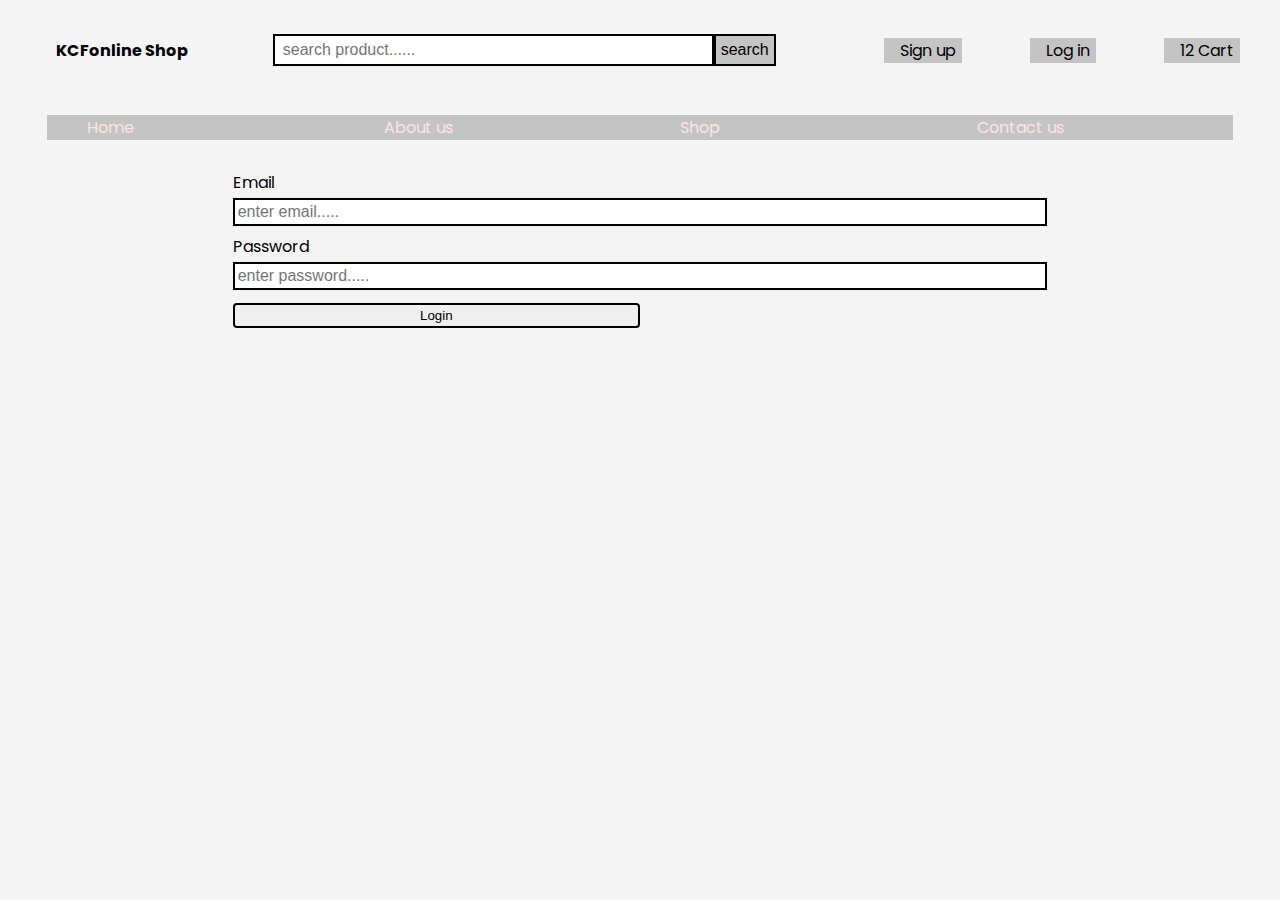
==== login.html @ 93fea158 "Merge pull request #3 from gabrielekodo/home-login-signup-pages" ====
<!DOCTYPE html>
<html lang="en">

<head>
    <meta charset="UTF-8">
    <meta http-equiv="X-UA-Compatible" content="IE=edge">
    <meta name="viewport" content="width=device-width, initial-scale=1.0">
    <title>The Shop</title>
    <link rel="icon" type="image/x-icon" href="/images/favicon.jpg">
    <!-- FONT AWESOME CDN LINK -->
    <link rel="stylesheet" href="https://cdnjs.cloudflare.com/ajax/libs/font-awesome/6.1.1/css/all.min.css"
        integrity="sha512-KfkfwYDsLkIlwQp6LFnl8zNdLGxu9YAA1QvwINks4PhcElQSvqcyVLLD9aMhXd13uQjoXtEKNosOWaZqXgel0g=="
        crossorigin="anonymous" referrerpolicy="no-referrer" />
    <!-- GOOGLE FONTS LINK -->
    <link rel="preconnect" href="https://fonts.googleapis.com">
    <link rel="preconnect" href="https://fonts.gstatic.com" crossorigin>
    <link
        href="https://fonts.googleapis.com/css2?family=Poppins:ital,wght@0,200;0,300;0,400;0,500;1,100;1,200;1,400;1,600&display=swap"
        rel="stylesheet">
    <!-- CUSTOMIZED CSS  -->
    <link rel="stylesheet" href="/css/style.css">
</head>

<body>
    <div class="home">

        <div class="header">
            <div class="logo">
                <p>KCFonline Shop</p>

            </div>

            <div class="wrapper">
                <input type="text" id="search" placeholder=" search product......">
                <input type="submit" value="search" class="btn-submit">
            </div>
            <div class="link-wrapper">
                <a href="signup.html" class="btn-round login-btn"><i class="fa fa-user-circle"
                        aria-hidden="true"></i>Sign up</a>
                <a href="login.html" class="btn-round login-btn"><i class="fa fa-user-circle" aria-hidden="true"></i>Log
                    in</a>
                <a href="cart.html" class="btn-round cart"><i class="fa fa-shopping-cart"
                        aria-hidden="true"></i><span>12</span>
                    Cart</a>
            </div>


        </div>
        <div class="navbar">
            <ul class="nav-links">
                <li class="links"><a href="index.html">Home</a></li>
                <li class="links"><a href="about.html">About us</a></li>
                <li class="links"><a href="products.html">Shop</a></li>
                <li class="links"><a href="#">Contact us</a></li>
            </ul>
        </div>
        <div class="container">
            <form>

                <div class="form-control">
                    <label for="email">Email</label>
                    <input type="email" id="email" placeholder="enter email....." required>
                </div>
                <div class="form-control">
                    <label for="password">Password</label>
                    <input type="password" id="password" placeholder="enter password....." required>
                </div>


                <button type="submit">Login</button>
            </form>

        </div>

    </div>
    <script src="/js/app.js"></script>
</body>

</html>
---- css/style.css ----
:root {
  --color-primary: #fee3e3;
  --color-secondary: #c4c4c4;
  --color-dark: #000;
  --color-light: #f4f4f4;
  --font-big: 50px;
  --font-small: 25px;
}

body {
  margin: 0;
  padding: 0;
  box-sizing: border-box;
  font-family: "Poppins", sans-serif;
  background-color: var(--color-light);
  overflow-x: hidden;
  scroll-behavior: smooth;
}

li {
  list-style-type: none;
}
a {
  text-decoration: none;
}
i {
  padding: 5px;
}

/* HOME PAGE */
.home {
  width: 95vw;
  min-height: 100vh;
  margin: 0 auto;
}
.logo {
  padding: 10px;
  margin: 4px;
  font-weight: 700;
  cursor: pointer;
}

.btn-submit,
.login-btn,
.cart {
  background-color: var(--color-secondary);
}
.login-btn,
.cart {
  text-align: center;
  color: var(--color-dark);
}
.header {
  display: grid;
  grid-template-columns: 16% 42% 42%;
  gap: 2.5rem;

  align-items: center;
  margin: 0 10px;
  height: 100px;
}
.nav-links {
  display: grid;
  grid-template-columns: repeat(4, 1fr);
  gap: 2.5rem;
  background-color: var(--color-secondary);
  margin: 15px;
}
.nav-links li a {
  color: var(--color-primary);
}
.wrapper {
  display: flex;

  width: 100%;
}

.wrapper input[type="text"] {
  flex: 1 1 auto;
}
input {
  font-size: 16px;
  padding: 3px;
  border: 2px solid var(--color-dark);
}
input[type="submit"] {
  cursor: pointer;
  padding: 5px;
}
.link-wrapper {
  display: flex;
  justify-content: space-evenly;
  align-items: center;
  margin-right: 10px;
}
.link-wrapper a {
  padding: 0 6px;
}

.banner {
  width: 1000px;
  position: relative;
}
.banner-image {
  width: 100%;
  margin: 30px;
}
.banner-image img {
  border-radius: 15px;
  width: 100%;
  object-fit: contain;
}
.banner-heading {
  top: 40%;
  left: 50%;
  position: absolute;
  color: var(--color-light);
  z-index: 100;
  right: 30px;
  /* background-color: maroon; */
}
.banner-heading h1 {
  font-size: var(--font-big);
  margin-bottom: 3px;
}
.banner-heading h2 {
  margin-top: 0;
}

/* SIGN UP PAGE */
.container {
  width: 67%;
  margin: 30px auto;
}
.form-control {
  display: flex;
  flex-direction: column;
}
label {
  margin-bottom: 3px;
}

.form-control input {
  margin-bottom: 8px;
}

form button {
  margin-top: 5px;
  border: 2px solid var(--color-dark);
  cursor: pointer;
  width: 50%;
  border-radius: 4px;
  padding: 3px;
}
form button:hover {
  background-color: var(--color-dark);
  color: var(--color-light);
}
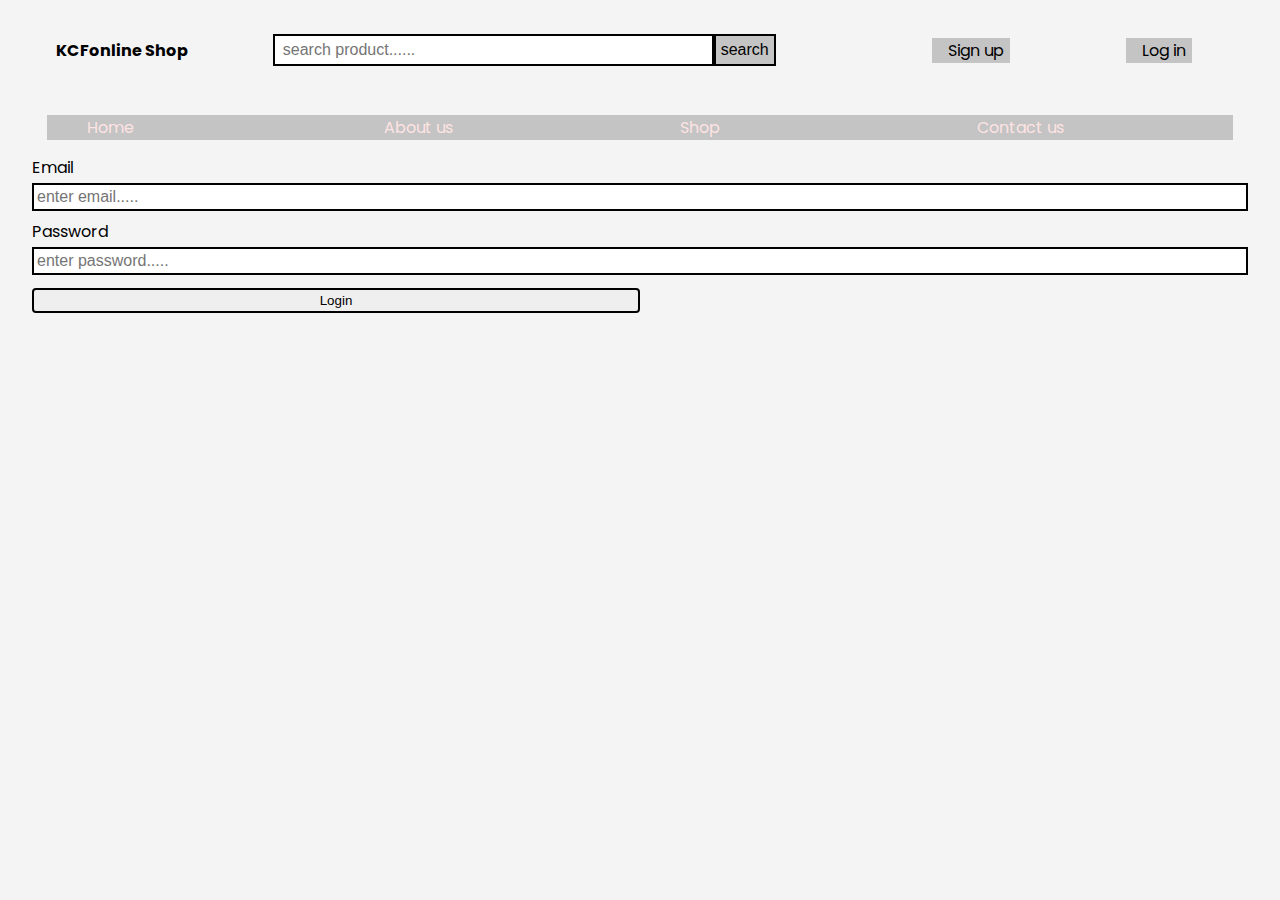
==== commit 8f0bbb28: "Merge pull request #4 from gabrielekodo/home-login-signup-pages" ====
--- a/login.html
+++ b/login.html
@@ -55,15 +55,15 @@
             </ul>
         </div>
         <div class="container">
-            <form>
+            <form class="login-form">
 
                 <div class="form-control">
                     <label for="email">Email</label>
-                    <input type="email" id="email" placeholder="enter email....." required>
+                    <input type="email" id="login-email" placeholder="enter email....." required>
                 </div>
                 <div class="form-control">
                     <label for="password">Password</label>
-                    <input type="password" id="password" placeholder="enter password....." required>
+                    <input type="password" id="login-password" placeholder="enter password....." required>
                 </div>
 
 
@@ -73,7 +73,7 @@
         </div>
 
     </div>
-    <script src="/js/app.js"></script>
+    <script src="/javascript/login.js"></script>
 </body>
 
 </html>--- a/css/style.css
+++ b/css/style.css
@@ -30,7 +30,7 @@
 /* HOME PAGE */
 .home {
   width: 95vw;
-  min-height: 100vh;
+  /* min-height: 100vh; */
   margin: 0 auto;
 }
 .logo {
@@ -128,10 +128,10 @@
 }
 
 /* SIGN UP PAGE */
-.container {
+/* .container {
   width: 67%;
   margin: 30px auto;
-}
+} */
 .form-control {
   display: flex;
   flex-direction: column;
